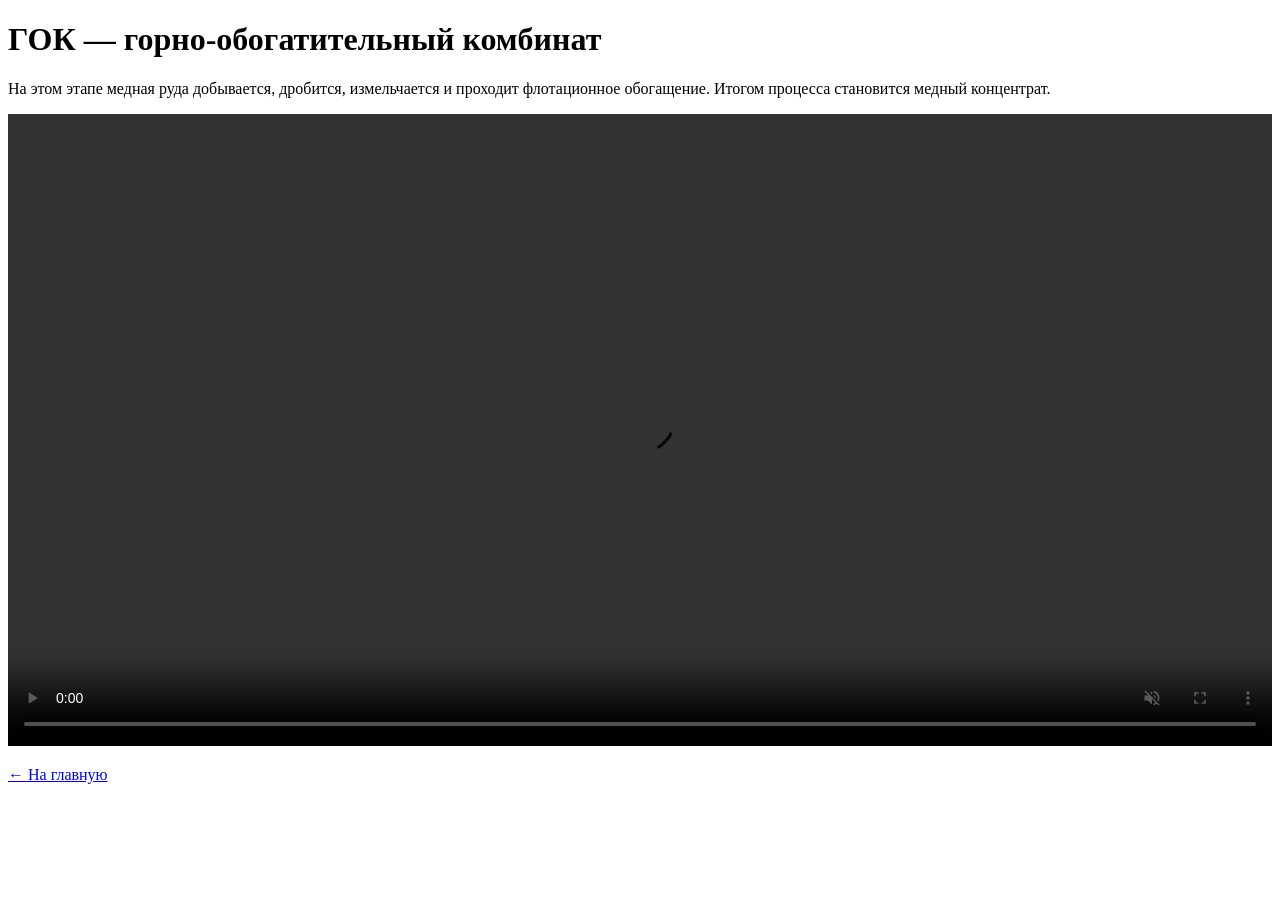
==== pages/gok.html @ 90a60c49 "Add files via upload" ====
<!DOCTYPE html>
<html lang="ru">
<head>
  <meta charset="UTF-8">
  <meta name="viewport" content="width=device-width, initial-scale=1.0">
  <title>ГОК — CopperVR</title>
</head>
<body>
  <h1>ГОК — горно-обогатительный комбинат</h1>

  <p>
    На этом этапе медная руда добывается, дробится, измельчается
    и проходит флотационное обогащение. Итогом процесса становится
    медный концентрат.
  </p>

<video width="100%" controls autoplay muted playsinline>
  <source src="../videos/gok.mp4" type="video/mp4">
  Ваш браузер не поддерживает воспроизведение видео.
</video>

  <p>
    <a href="../index.html">← На главную</a>
  </p>
</body>
</html>
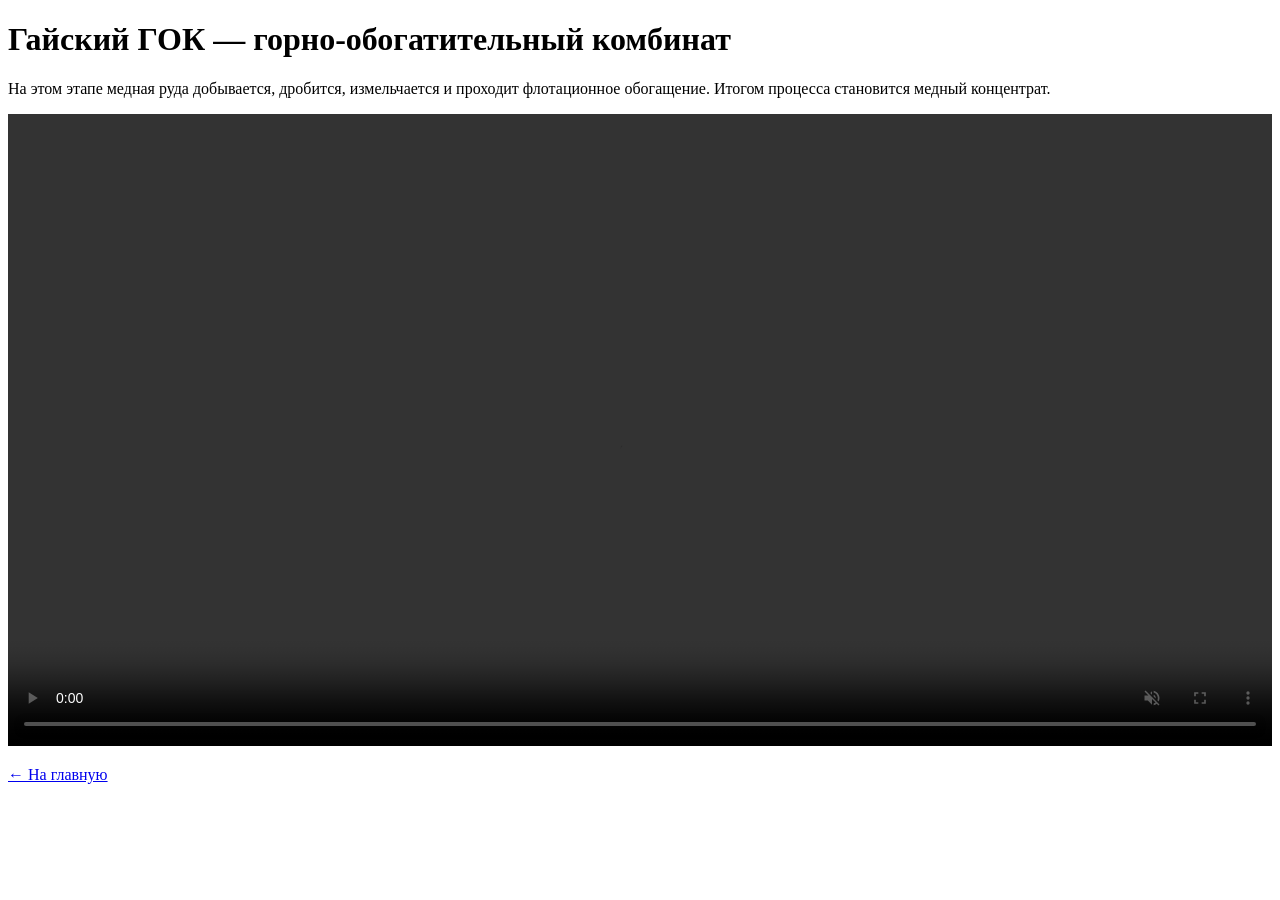
==== commit 3f6651ab: "Add files via upload" ====
--- a/pages/gok.html
+++ b/pages/gok.html
@@ -3,10 +3,10 @@
 <head>
   <meta charset="UTF-8">
   <meta name="viewport" content="width=device-width, initial-scale=1.0">
-  <title>ГОК — CopperVR</title>
+  <title>Гайский ГОК — CopperVR</title>
 </head>
 <body>
-  <h1>ГОК — горно-обогатительный комбинат</h1>
+  <h1>Гайский ГОК — горно-обогатительный комбинат</h1>
 
   <p>
     На этом этапе медная руда добывается, дробится, измельчается
